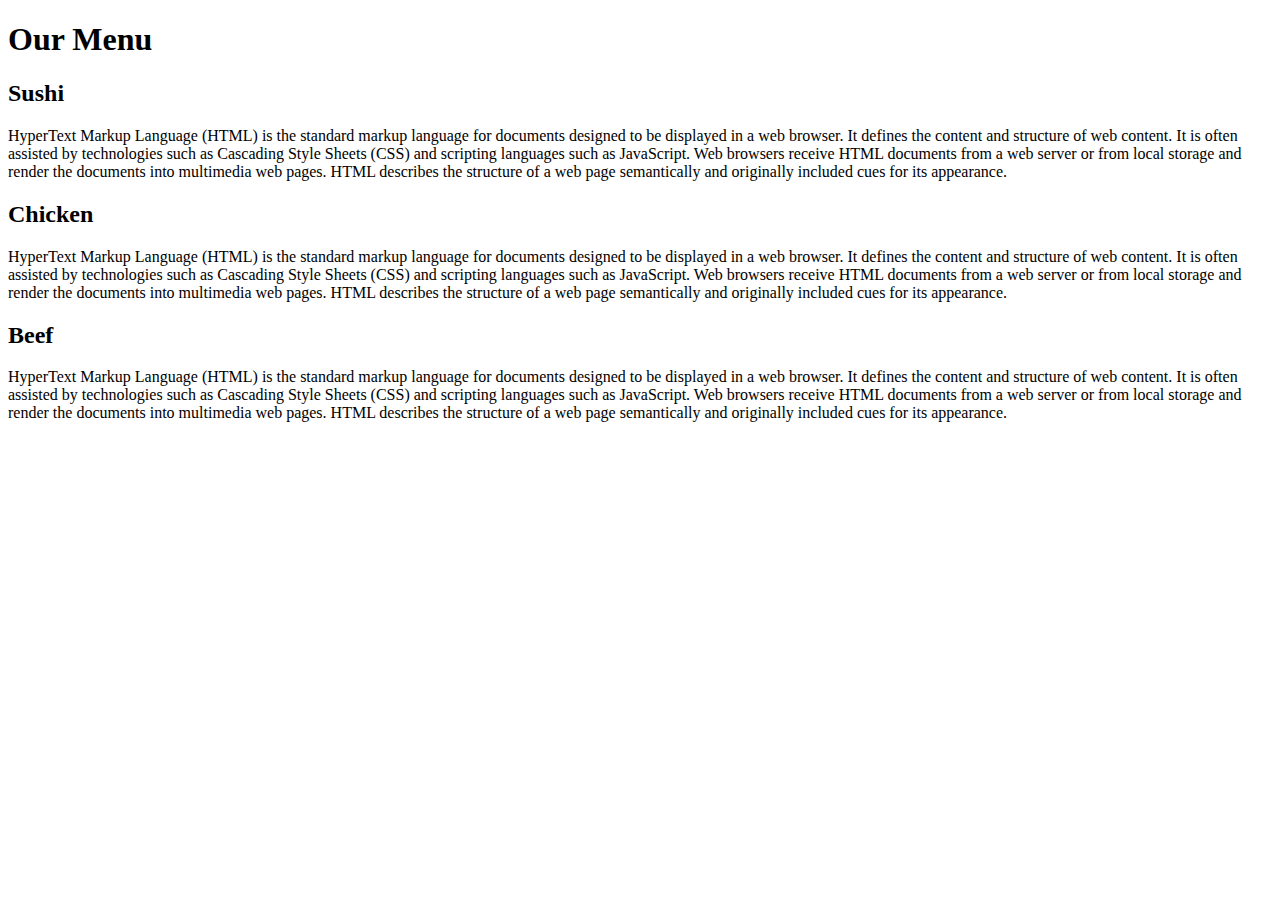
==== module2_solution/index.html @ a701345f "Add files via upload" ====
<!doctype html>
<html lang="en">
<head>
	<meta charset="utf-8">
	<meta http-equiv="X-UA-Compatible" content="IE=edge">
	<meta name="viewport" content="width=device-width, initial-scale=1">
	<link rel="stylesheet" href="css/style.css">
	<title>Simple Responsive Webpage</title>
</head>
<body>
	<div>
		<h1>Our Menu</h1>
	</div>
	<div class="row">
		<div class="col-sm-12 col-md-6 col-lg-4">
			<section id="section-1">
				<h2>
					Sushi
				</h2>
				<p>
					HyperText Markup Language (HTML) is the standard markup language for documents designed to be displayed in a web browser. It defines the content and structure of web content. It is often assisted by technologies such as Cascading Style Sheets (CSS) and scripting languages such as JavaScript.

					Web browsers receive HTML documents from a web server or from local storage and render the documents into multimedia web pages. HTML describes the structure of a web page semantically and originally included cues for its appearance.				</p>
			</section>
		</div>
		<div class="col-sm-12 col-md-6 col-lg-4">
			<section id="section-2">
				<h2>
					Chicken
				</h2>
				<p>
					HyperText Markup Language (HTML) is the standard markup language for documents designed to be displayed in a web browser. It defines the content and structure of web content. It is often assisted by technologies such as Cascading Style Sheets (CSS) and scripting languages such as JavaScript.

					Web browsers receive HTML documents from a web server or from local storage and render the documents into multimedia web pages. HTML describes the structure of a web page semantically and originally included cues for its appearance.				</p>
			</section>
		</div>
		<div class="col-sm-12 col-md-12 col-lg-4">
			<section id="section-3">
				<h2>
					Beef
				</h2>
				<p>
					HyperText Markup Language (HTML) is the standard markup language for documents designed to be displayed in a web browser. It defines the content and structure of web content. It is often assisted by technologies such as Cascading Style Sheets (CSS) and scripting languages such as JavaScript.

					Web browsers receive HTML documents from a web server or from local storage and render the documents into multimedia web pages. HTML describes the structure of a web page semantically and originally included cues for its appearance.				</p>
			</section>
		</div>
	</div>
</body>
</html>
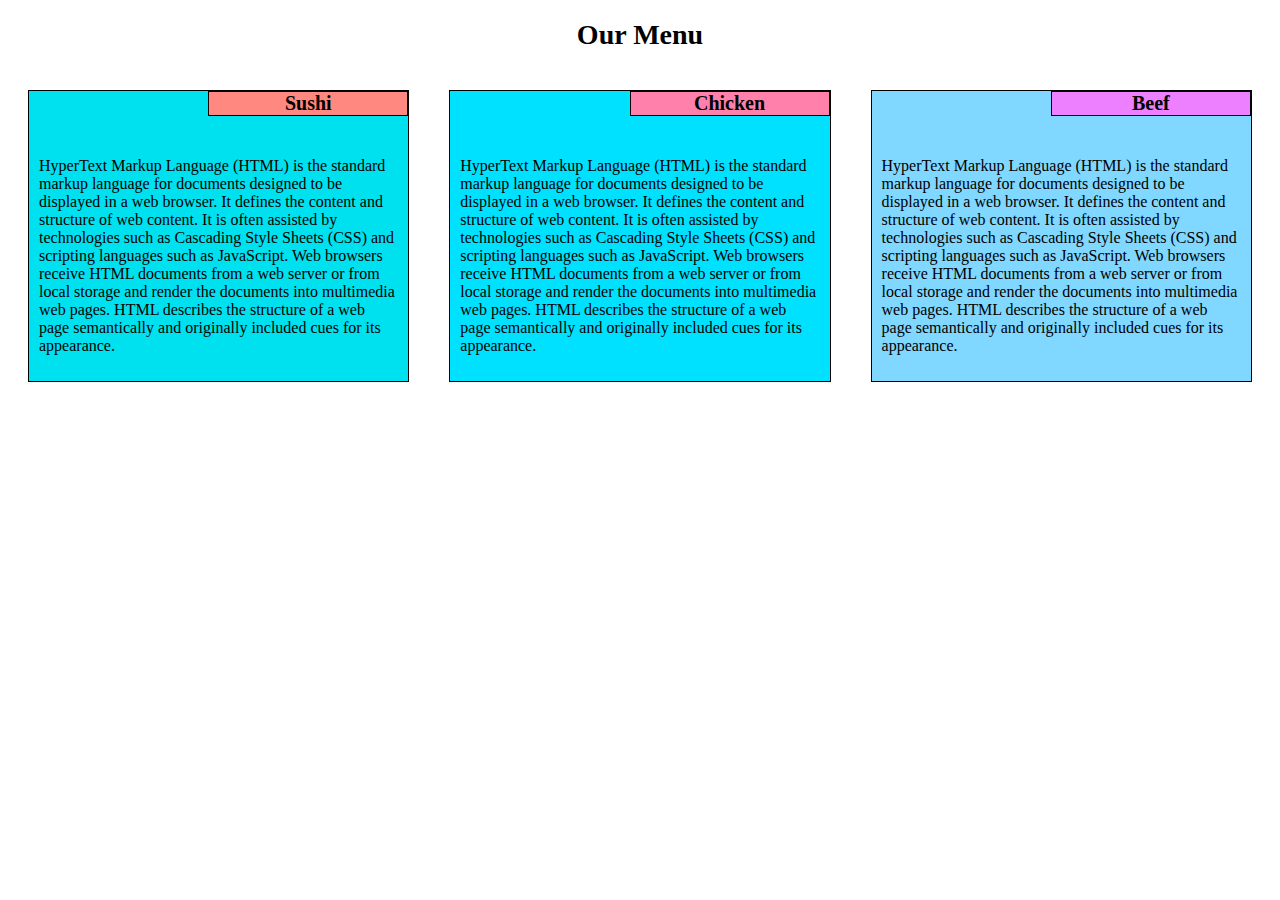
==== commit 042b6046: "index.html" ====
--- a/module2_solution/index.html
+++ b/module2_solution/index.html
@@ -4,7 +4,7 @@
 	<meta charset="utf-8">
 	<meta http-equiv="X-UA-Compatible" content="IE=edge">
 	<meta name="viewport" content="width=device-width, initial-scale=1">
-	<link rel="stylesheet" href="css/style.css">
+	<link rel="stylesheet" href="style.css">
 	<title>Simple Responsive Webpage</title>
 </head>
 <body>
@@ -47,4 +47,4 @@
 		</div>
 	</div>
 </body>
-</html>+</html>
--- a/module2_solution/style.css
+++ b/module2_solution/style.css
@@ -0,0 +1,233 @@
+* {
+	box-sizing: border-box; 
+}
+.row {
+	width: 100%;
+}
+
+@media (max-width: 767px) {
+	.col-sm-1, .col-sm-2, .col-sm-3, .col-sm-4, .col-sm-5, .col-sm-6,
+	.col-sm-7, .col-sm-8, .col-sm-9, .col-sm-10, .col-sm-11, .col-sm-12 {
+		float: left;
+	}
+	.col-sm-1 {
+		width: 8.33%;
+	}
+
+	.col-sm-2 {
+		width: 16.66%;
+	}
+
+	.col-sm-3 {
+		width: 25%;
+	}
+
+	.col-sm-4 {
+		width: 33.33%;
+	}
+
+	.col-sm-5 {
+		width: 41.66%;
+	}
+
+	.col-sm-6 {
+		width: 50.00%;
+	}
+
+	.col-sm-7 {
+		width: 58.33%;
+	}
+
+	.col-sm-8 {
+		width: 66.66%;
+	}
+
+	.col-sm-9 {
+		width: 75%;
+	}
+
+	.col-sm-10 {
+		width: 83.33%;
+	}
+
+	.col-sm-11 {
+		width: 91.66%;
+	}
+
+	.col-sm-12 {
+		width: 100%;
+	}
+}
+
+
+
+@media (min-width: 768px) and (max-width: 991px){
+	.col-md-1, .col-md-2, .col-md-3, .col-md-4, .col-md-5, .col-md-6,
+	.col-md-7, .col-md-8, .col-md-9, .col-md-10, .col-md-11, .col-md-12 {
+		float: left;
+	}
+
+	.col-md-1 {
+		width: 8.33%;
+	}
+
+	.col-md-2 {
+		width: 16.66%;
+	}
+
+	.col-md-3 {
+		width: 25%;
+	}
+
+	.col-md-4 {
+		width: 33.33%;
+	}
+
+	.col-md-5 {
+		width: 41.66%;
+	}
+
+	.col-md-6 {
+		width: 50.00%;
+	}
+
+	.col-md-7 {
+		width: 58.33%;
+	}
+
+	.col-md-8 {
+		width: 66.66%;
+	}
+
+	.col-md-9 {
+		width: 75%;
+	}
+
+	.col-md-10 {
+		width: 83.33%;
+	}
+
+	.col-md-11 {
+		width: 91.66%;
+	}
+
+	.col-md-12 {
+		width: 100%;
+	}
+}
+
+
+@media (min-width: 992px) {
+	.col-lg-1, .col-lg-2, .col-lg-3, .col-lg-4, .col-lg-5, .col-lg-6,
+	.col-lg-7, .col-lg-8, .col-lg-9, .col-lg-10, .col-lg-11, .col-lg-12 {
+		float: left;
+	}
+	.col-lg-1 {
+		width: 8.33%;
+	}
+
+	.col-lg-2 {
+		width: 16.66%;
+	}
+
+	.col-lg-3 {
+		width: 25%;
+	}
+
+	.col-lg-4 {
+		width: 33.33%;
+	}
+
+	.col-lg-5 {
+		width: 41.66%;
+	}
+
+	.col-lg-6 {
+		width: 50.00%;
+	}
+
+	.col-lg-7 {
+		width: 58.33%;
+	}
+
+	.col-lg-8 {
+		width: 66.66%;
+	}
+
+	.col-lg-9 {
+		width: 75%;
+	}
+
+	.col-lg-10 {
+		width: 83.33%;
+	}
+
+	.col-lg-11 {
+		width: 91.66%;
+	}
+
+	.col-lg-12 {
+		width: 100%;
+	}
+}
+
+p, h1, h2 {
+	font-family: "Times New Roman", Arial, serif;
+}
+
+section {
+	position: relative;
+	margin: 20px;
+}
+
+section > h2 {
+	position: absolute;
+	margin-top: 0px;
+	top: 0px;
+	right: 0px;
+	width: 200px;
+	text-align: center;
+}
+
+section > p {
+	padding: 50px 10px 10px 10px;
+}
+
+div > h1 {
+	width: 100%;
+	text-align: center;
+	font-size: 175%;
+}
+
+h2 {
+	font-size: 125%;
+}
+
+section, section > h2 {
+	border: 1px solid black;
+}
+
+
+#section-1 {
+	background-color: #00E1EF;
+}
+
+#section-2 {
+	background-color: #00E1FF;
+}
+
+#section-3 {
+	background-color: #80D7FF;
+}
+
+#section-1 > h2 {
+	background-color: #FF8880;
+}
+
+#section-2 > h2 {
+	background-color: #FF80AA;
+}
+
+#section-3 > h2 {
+	background-color: #EC80FF;
+}